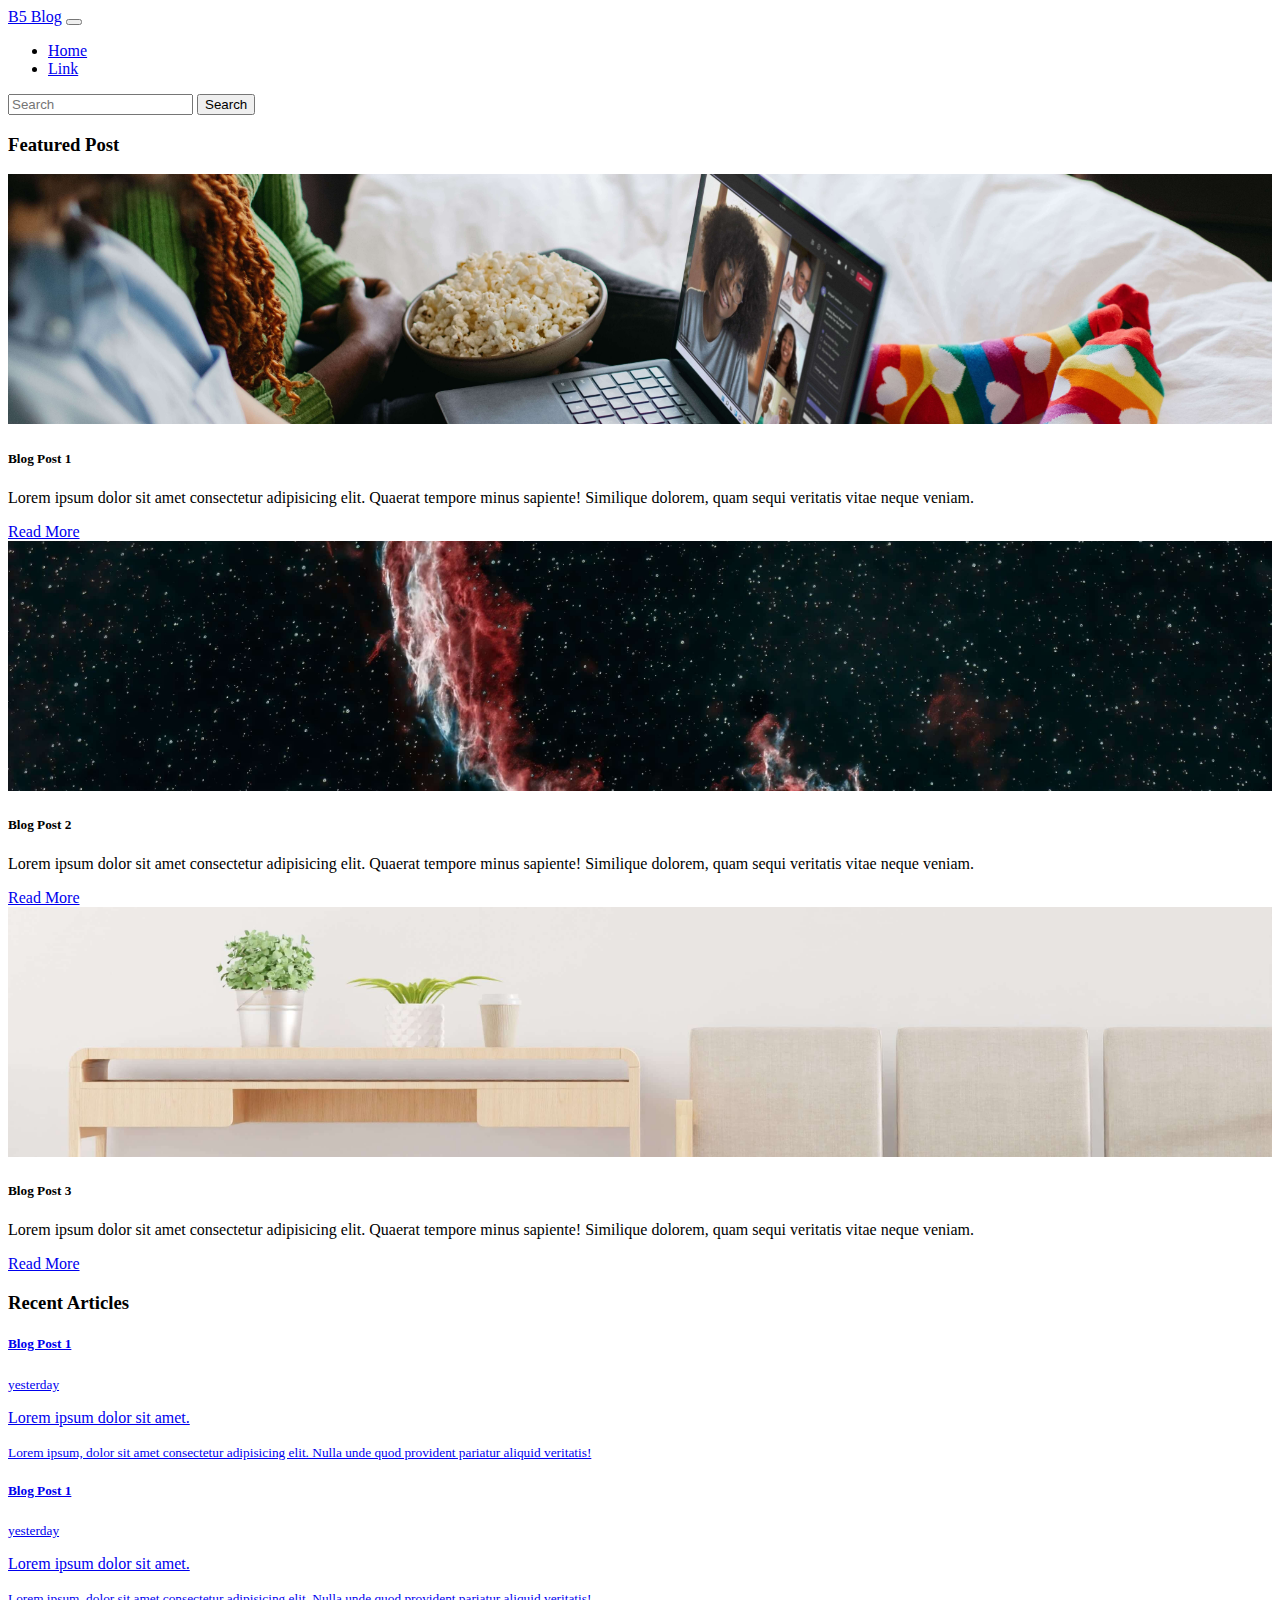
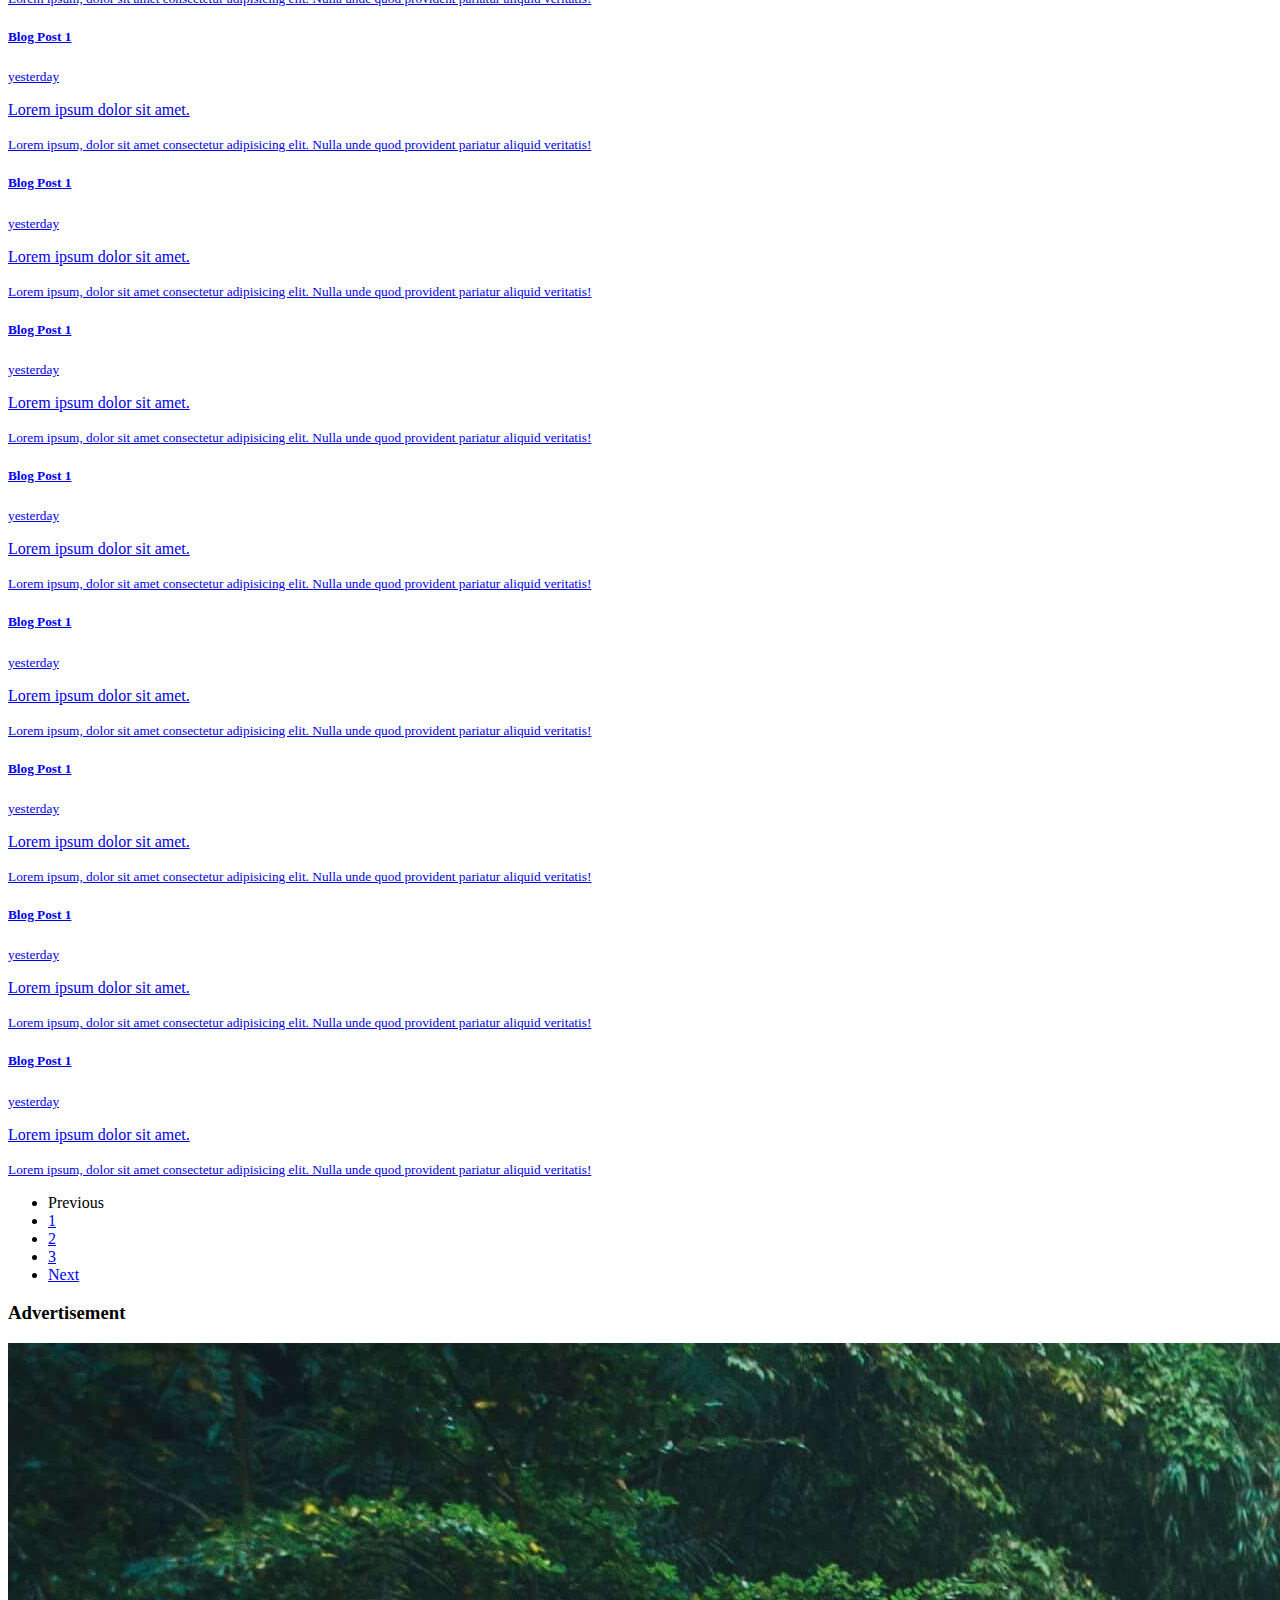
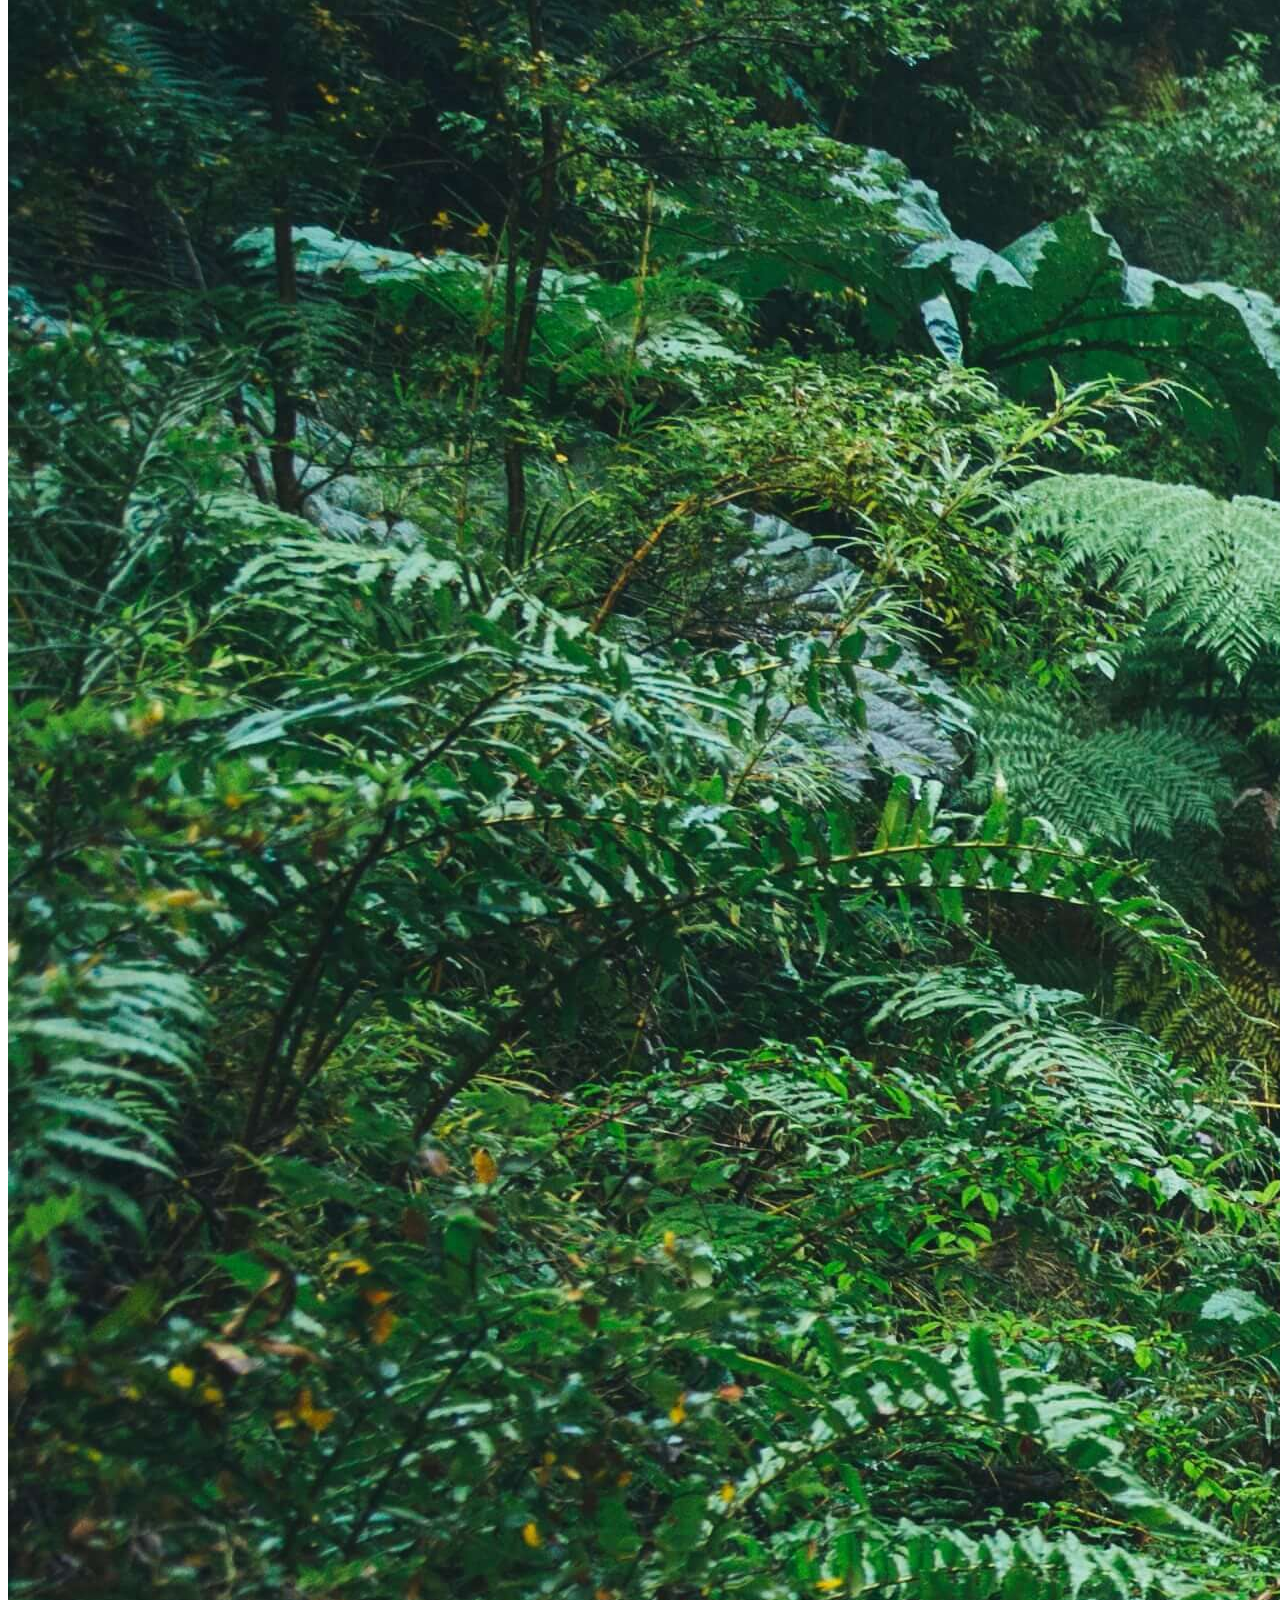
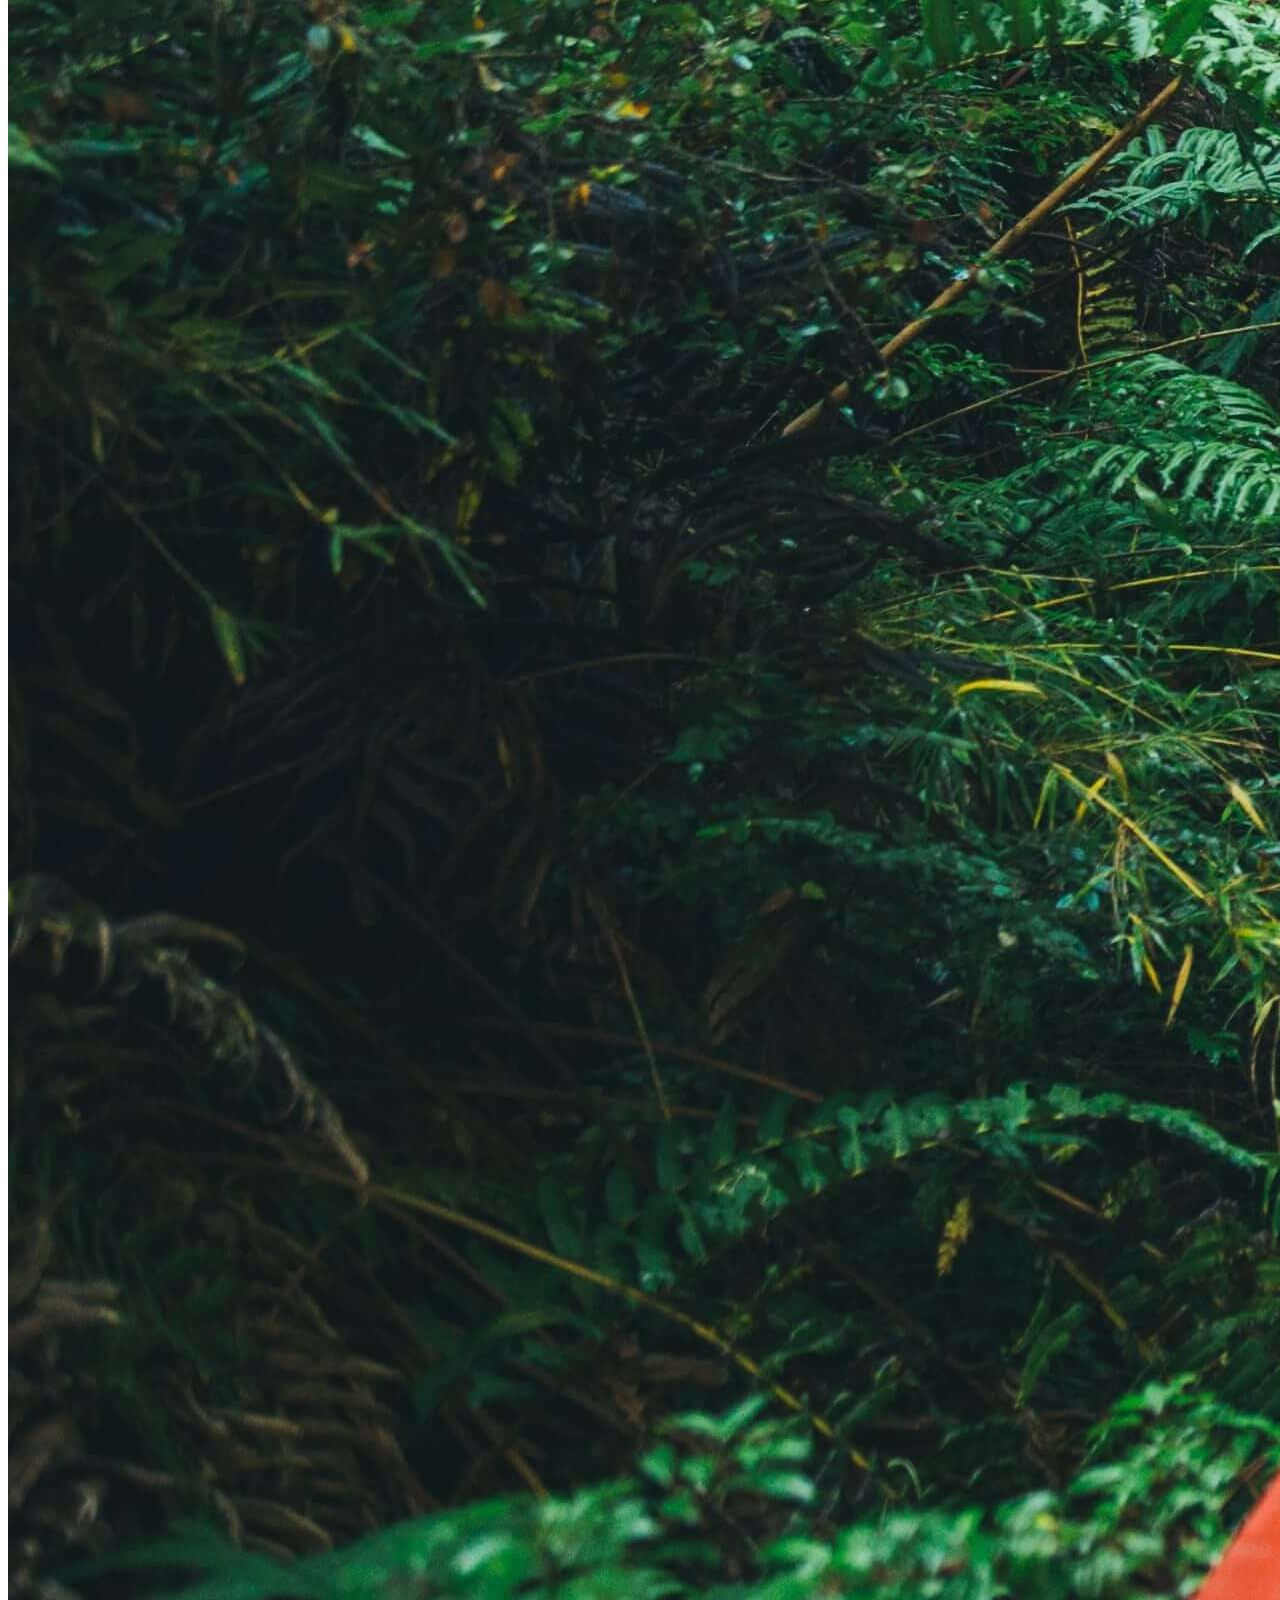
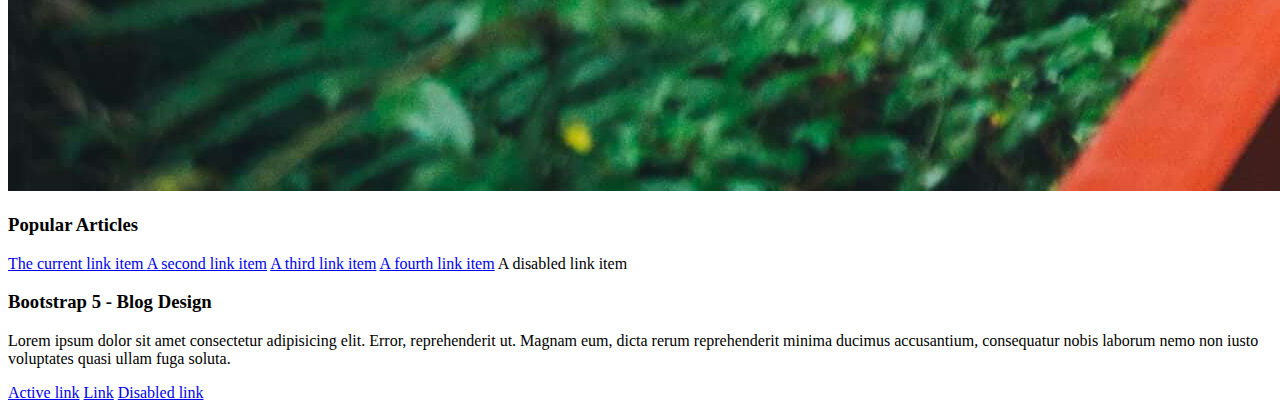
==== single.html @ 4bae95e6 "added bootstrap home page" ====
<!DOCTYPE html>
<html lang="en">
  <head>
    <title>Bootstrap 5 - Blog Design</title>
    <!-- Required meta tags -->
    <meta charset="utf-8" />
    <meta
      name="viewport"
      content="width=device-width, initial-scale=1, shrink-to-fit=no"
    />

    <!-- Custom CSS Link -->
    <link rel="stylesheet" href="./style.css" />

    <!-- Bootstrap CSS v5.2.1 -->
    <link
      href="https://cdn.jsdelivr.net/npm/bootstrap@5.2.1/dist/css/bootstrap.min.css"
      rel="stylesheet"
      integrity="sha384-iYQeCzEYFbKjA/T2uDLTpkwGzCiq6soy8tYaI1GyVh/UjpbCx/TYkiZhlZB6+fzT"
      crossorigin="anonymous"
    />
    <!-- Bootstrap JavaScript Libraries -->
    <script
      src="https://cdn.jsdelivr.net/npm/@popperjs/core@2.11.6/dist/umd/popper.min.js"
      integrity="sha384-oBqDVmMz9ATKxIep9tiCxS/Z9fNfEXiDAYTujMAeBAsjFuCZSmKbSSUnQlmh/jp3"
      crossorigin="anonymous"
    ></script>

    <script
      src="https://cdn.jsdelivr.net/npm/bootstrap@5.2.1/dist/js/bootstrap.min.js"
      integrity="sha384-7VPbUDkoPSGFnVtYi0QogXtr74QeVeeIs99Qfg5YCF+TidwNdjvaKZX19NZ/e6oz"
      crossorigin="anonymous"
    ></script>
  </head>

  <body>
    <!-- Navigation Bar -->
    <nav class="navbar navbar-expand-lg bg-dark navbar-dark">
      <div class="container">
        <a class="navbar-brand" href="#">B5 Blog</a>
        <button
          class="navbar-toggler"
          type="button"
          data-bs-toggle="collapse"
          data-bs-target="#navbarSupportedContent"
          aria-controls="navbarSupportedContent"
          aria-expanded="false"
          aria-label="Toggle navigation"
        >
          <span class="navbar-toggler-icon"></span>
        </button>
        <div class="collapse navbar-collapse" id="navbarSupportedContent">
          <ul class="navbar-nav me-auto mb-2 mb-lg-0">
            <li class="nav-item">
              <a class="nav-link active" aria-current="page" href="#">Home</a>
            </li>
            <li class="nav-item">
              <a class="nav-link" href="#">Link</a>
            </li>
          </ul>
          <form class="d-flex" role="search">
            <input
              class="form-control me-2"
              type="search"
              placeholder="Search"
              aria-label="Search"
            />
            <button class="btn btn-outline-success" type="submit">
              Search
            </button>
          </form>
        </div>
      </div>
    </nav>

    <!-- Featured Area  -->
    <div class="container my-4">
      <div class="row">
        <h3>Featured Post</h3>
      </div>
      <div class="row">
        <div class="col-lg-4">
          <div class="card mt-4 mt-lg-0">
            <img src="./images/1.jpg" class="card-img-top" alt="..." />
            <div class="card-body">
              <h5 class="card-title">Blog Post 1</h5>
              <p class="card-text">
                Lorem ipsum dolor sit amet consectetur adipisicing elit. Quaerat
                tempore minus sapiente! Similique dolorem, quam sequi veritatis
                vitae neque veniam.
              </p>
              <a href="#" class="">Read More</a>
            </div>
          </div>
        </div>
        <div class="col-lg-4">
          <div class="card mt-4 mt-lg-0">
            <img src="./images/2.jpg" class="card-img-top" alt="..." />
            <div class="card-body">
              <h5 class="card-title">Blog Post 2</h5>
              <p class="card-text">
                Lorem ipsum dolor sit amet consectetur adipisicing elit. Quaerat
                tempore minus sapiente! Similique dolorem, quam sequi veritatis
                vitae neque veniam.
              </p>
              <a href="#" class="">Read More</a>
            </div>
          </div>
        </div>
        <div class="col-lg-4">
          <div class="card mt-4 mt-lg-0">
            <img src="./images/3.jpg" class="card-img-top" alt="..." />
            <div class="card-body">
              <h5 class="card-title">Blog Post 3</h5>
              <p class="card-text">
                Lorem ipsum dolor sit amet consectetur adipisicing elit. Quaerat
                tempore minus sapiente! Similique dolorem, quam sequi veritatis
                vitae neque veniam.
              </p>
              <a href="#" class="">Read More</a>
            </div>
          </div>
        </div>
      </div>
    </div>

    <!-- Main Area -->
    <div class="container my-5">
      <div class="row g-2">
        <!-- Articles List -->
        <div class="col-lg-8">
          <h3>Recent Articles</h3>

          <!-- Article List Group  -->
          <div class="list-group mt-4">
            <a
              href="#"
              class="list-group-item list-group-item-action"
              aria-current="true"
            >
              <div class="d-flex w-100 justify-content-between">
                <h5 class="mb-1">Blog Post 1</h5>
                <small>yesterday</small>
              </div>
              <p class="mb-1">Lorem ipsum dolor sit amet.</p>
              <small
                >Lorem ipsum, dolor sit amet consectetur adipisicing elit. Nulla
                unde quod provident pariatur aliquid veritatis!</small
              >
            </a>
            <a
              href="#"
              class="list-group-item list-group-item-action"
              aria-current="true"
            >
              <div class="d-flex w-100 justify-content-between">
                <h5 class="mb-1">Blog Post 1</h5>
                <small>yesterday</small>
              </div>
              <p class="mb-1">Lorem ipsum dolor sit amet.</p>
              <small
                >Lorem ipsum, dolor sit amet consectetur adipisicing elit. Nulla
                unde quod provident pariatur aliquid veritatis!</small
              >
            </a>
            <a
              href="#"
              class="list-group-item list-group-item-action"
              aria-current="true"
            >
              <div class="d-flex w-100 justify-content-between">
                <h5 class="mb-1">Blog Post 1</h5>
                <small>yesterday</small>
              </div>
              <p class="mb-1">Lorem ipsum dolor sit amet.</p>
              <small
                >Lorem ipsum, dolor sit amet consectetur adipisicing elit. Nulla
                unde quod provident pariatur aliquid veritatis!</small
              >
            </a>
            <a
              href="#"
              class="list-group-item list-group-item-action"
              aria-current="true"
            >
              <div class="d-flex w-100 justify-content-between">
                <h5 class="mb-1">Blog Post 1</h5>
                <small>yesterday</small>
              </div>
              <p class="mb-1">Lorem ipsum dolor sit amet.</p>
              <small
                >Lorem ipsum, dolor sit amet consectetur adipisicing elit. Nulla
                unde quod provident pariatur aliquid veritatis!</small
              >
            </a>
            <a
              href="#"
              class="list-group-item list-group-item-action"
              aria-current="true"
            >
              <div class="d-flex w-100 justify-content-between">
                <h5 class="mb-1">Blog Post 1</h5>
                <small>yesterday</small>
              </div>
              <p class="mb-1">Lorem ipsum dolor sit amet.</p>
              <small
                >Lorem ipsum, dolor sit amet consectetur adipisicing elit. Nulla
                unde quod provident pariatur aliquid veritatis!</small
              >
            </a>
            <a
              href="#"
              class="list-group-item list-group-item-action"
              aria-current="true"
            >
              <div class="d-flex w-100 justify-content-between">
                <h5 class="mb-1">Blog Post 1</h5>
                <small>yesterday</small>
              </div>
              <p class="mb-1">Lorem ipsum dolor sit amet.</p>
              <small
                >Lorem ipsum, dolor sit amet consectetur adipisicing elit. Nulla
                unde quod provident pariatur aliquid veritatis!</small
              >
            </a>
            <a
              href="#"
              class="list-group-item list-group-item-action"
              aria-current="true"
            >
              <div class="d-flex w-100 justify-content-between">
                <h5 class="mb-1">Blog Post 1</h5>
                <small>yesterday</small>
              </div>
              <p class="mb-1">Lorem ipsum dolor sit amet.</p>
              <small
                >Lorem ipsum, dolor sit amet consectetur adipisicing elit. Nulla
                unde quod provident pariatur aliquid veritatis!</small
              >
            </a>
            <a
              href="#"
              class="list-group-item list-group-item-action"
              aria-current="true"
            >
              <div class="d-flex w-100 justify-content-between">
                <h5 class="mb-1">Blog Post 1</h5>
                <small>yesterday</small>
              </div>
              <p class="mb-1">Lorem ipsum dolor sit amet.</p>
              <small
                >Lorem ipsum, dolor sit amet consectetur adipisicing elit. Nulla
                unde quod provident pariatur aliquid veritatis!</small
              >
            </a>
            <a
              href="#"
              class="list-group-item list-group-item-action"
              aria-current="true"
            >
              <div class="d-flex w-100 justify-content-between">
                <h5 class="mb-1">Blog Post 1</h5>
                <small>yesterday</small>
              </div>
              <p class="mb-1">Lorem ipsum dolor sit amet.</p>
              <small
                >Lorem ipsum, dolor sit amet consectetur adipisicing elit. Nulla
                unde quod provident pariatur aliquid veritatis!</small
              >
            </a>
            <a
              href="#"
              class="list-group-item list-group-item-action"
              aria-current="true"
            >
              <div class="d-flex w-100 justify-content-between">
                <h5 class="mb-1">Blog Post 1</h5>
                <small>yesterday</small>
              </div>
              <p class="mb-1">Lorem ipsum dolor sit amet.</p>
              <small
                >Lorem ipsum, dolor sit amet consectetur adipisicing elit. Nulla
                unde quod provident pariatur aliquid veritatis!</small
              >
            </a>
          </div>
          <!-- Article Pagination  -->
          <nav aria-label="Page navigation" class="mt-4">
            <ul class="pagination justify-content-center">
              <li class="page-item disabled">
                <a class="page-link">Previous</a>
              </li>
              <li class="page-item"><a class="page-link" href="#">1</a></li>
              <li class="page-item"><a class="page-link" href="#">2</a></li>
              <li class="page-item"><a class="page-link" href="#">3</a></li>
              <li class="page-item">
                <a class="page-link" href="#">Next</a>
              </li>
            </ul>
          </nav>
        </div>

        <!-- Right Sidebar  -->
        <div class="col-lg-4">
          <h3>Advertisement</h3>
          <div class="my-4">
            <img src="./images/16.jpg" class="w-100" alt="Advertisement" />
          </div>
          <h3>Popular Articles</h3>
          <div class="mt-4">
            <div class="list-group">
              <a
                href="#"
                class="list-group-item list-group-item-action"
                aria-current="true"
              >
                The current link item
              </a>
              <a href="#" class="list-group-item list-group-item-action"
                >A second link item</a
              >
              <a href="#" class="list-group-item list-group-item-action"
                >A third link item</a
              >
              <a href="#" class="list-group-item list-group-item-action"
                >A fourth link item</a
              >
              <a class="list-group-item list-group-item-action disabled"
                >A disabled link item</a
              >
            </div>
          </div>
        </div>
      </div>
    </div>

    <footer class="w-100 bg-dark">
      <div class="container text-white py-5">
        <div class="row">
          <div class="col-md-6">
            <h3>Bootstrap 5 - Blog Design</h3>
            <p>
              Lorem ipsum dolor sit amet consectetur adipisicing elit. Error,
              reprehenderit ut. Magnam eum, dicta rerum reprehenderit minima
              ducimus accusantium, consequatur nobis laborum nemo non iusto
              voluptates quasi ullam fuga soluta.
            </p>
          </div>
          <div class="col-md-6">
            <nav class="nav d-flex">
              <a class="nav-link active" href="#" aria-current="page"
                >Active link</a
              >
              <a class="nav-link" href="#">Link</a>
              <a class="nav-link" href="#">Disabled link</a>
            </nav>
          </div>
        </div>
      </div>
    </footer>
  </body>
</html>
---- style.css ----
.card-img-top {
  width: 100%;
  height: 250px;
  object-fit: cover;
  object-position: center;
}
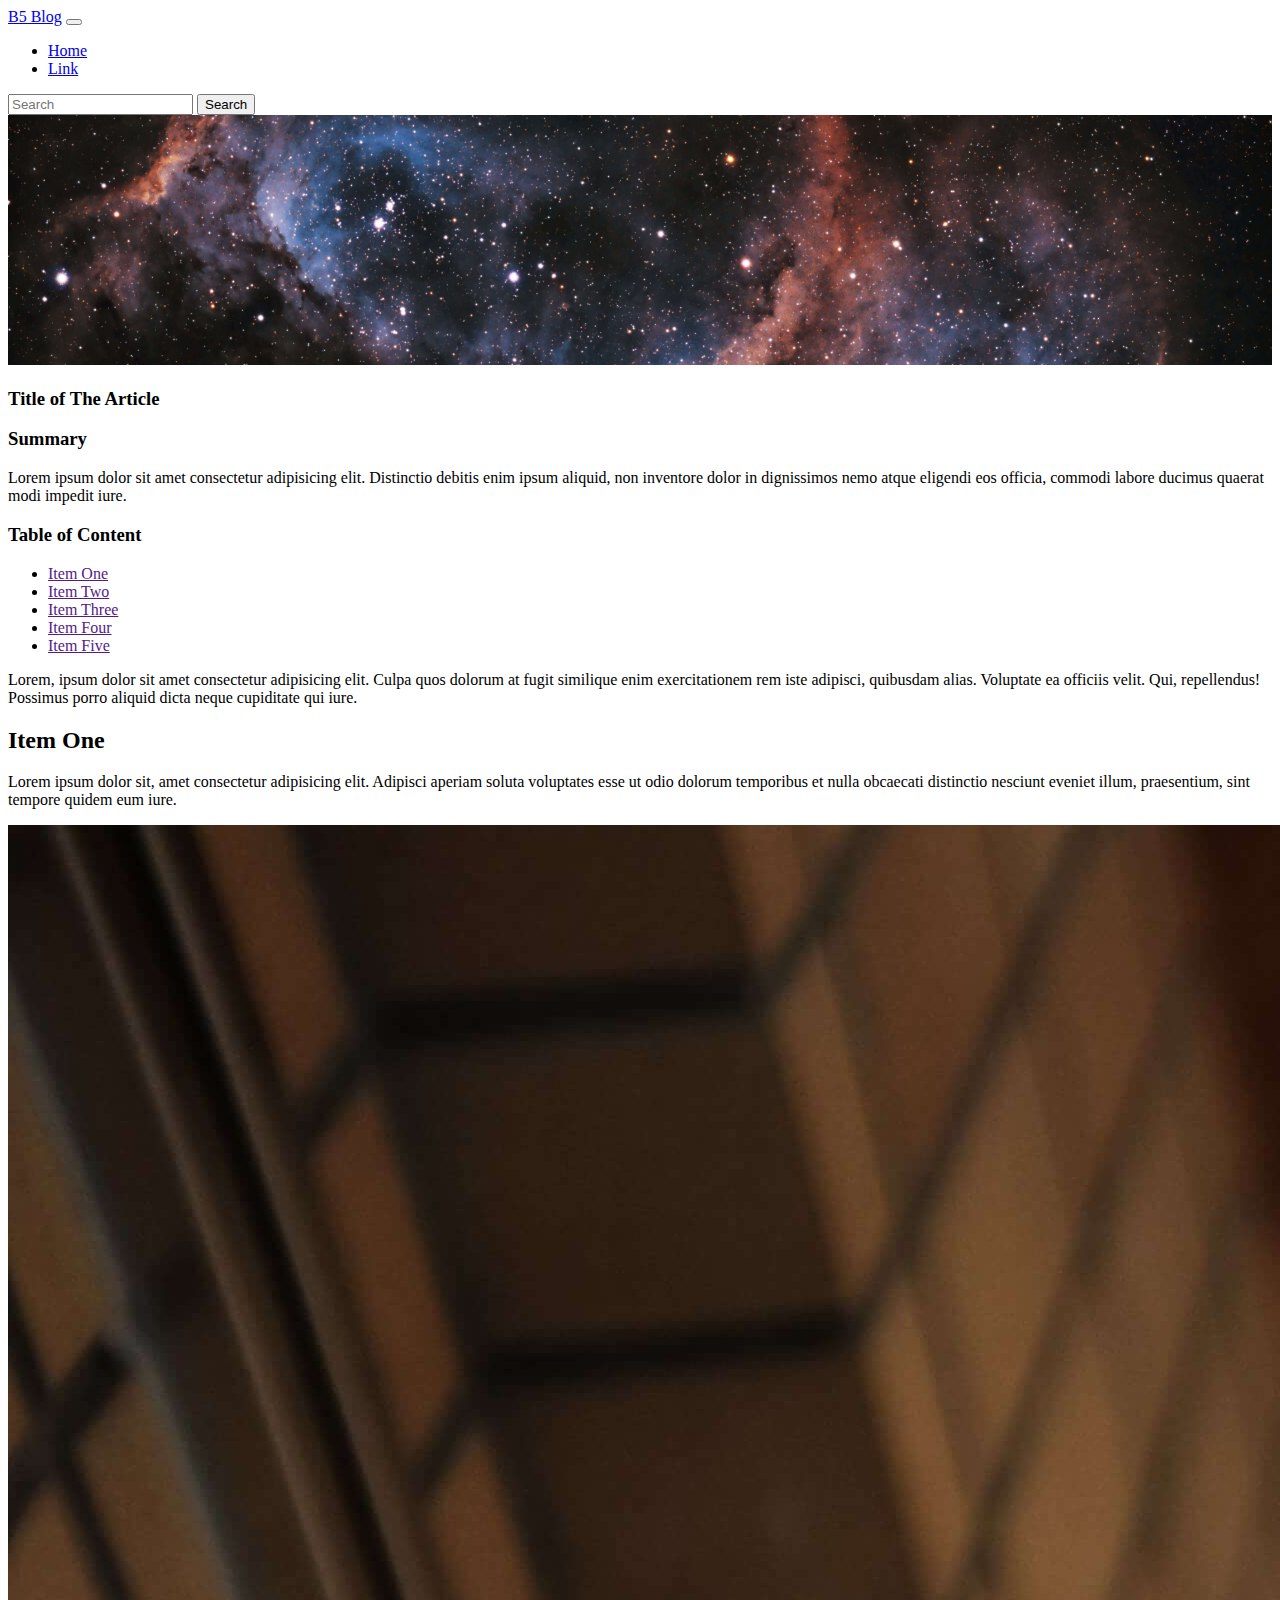
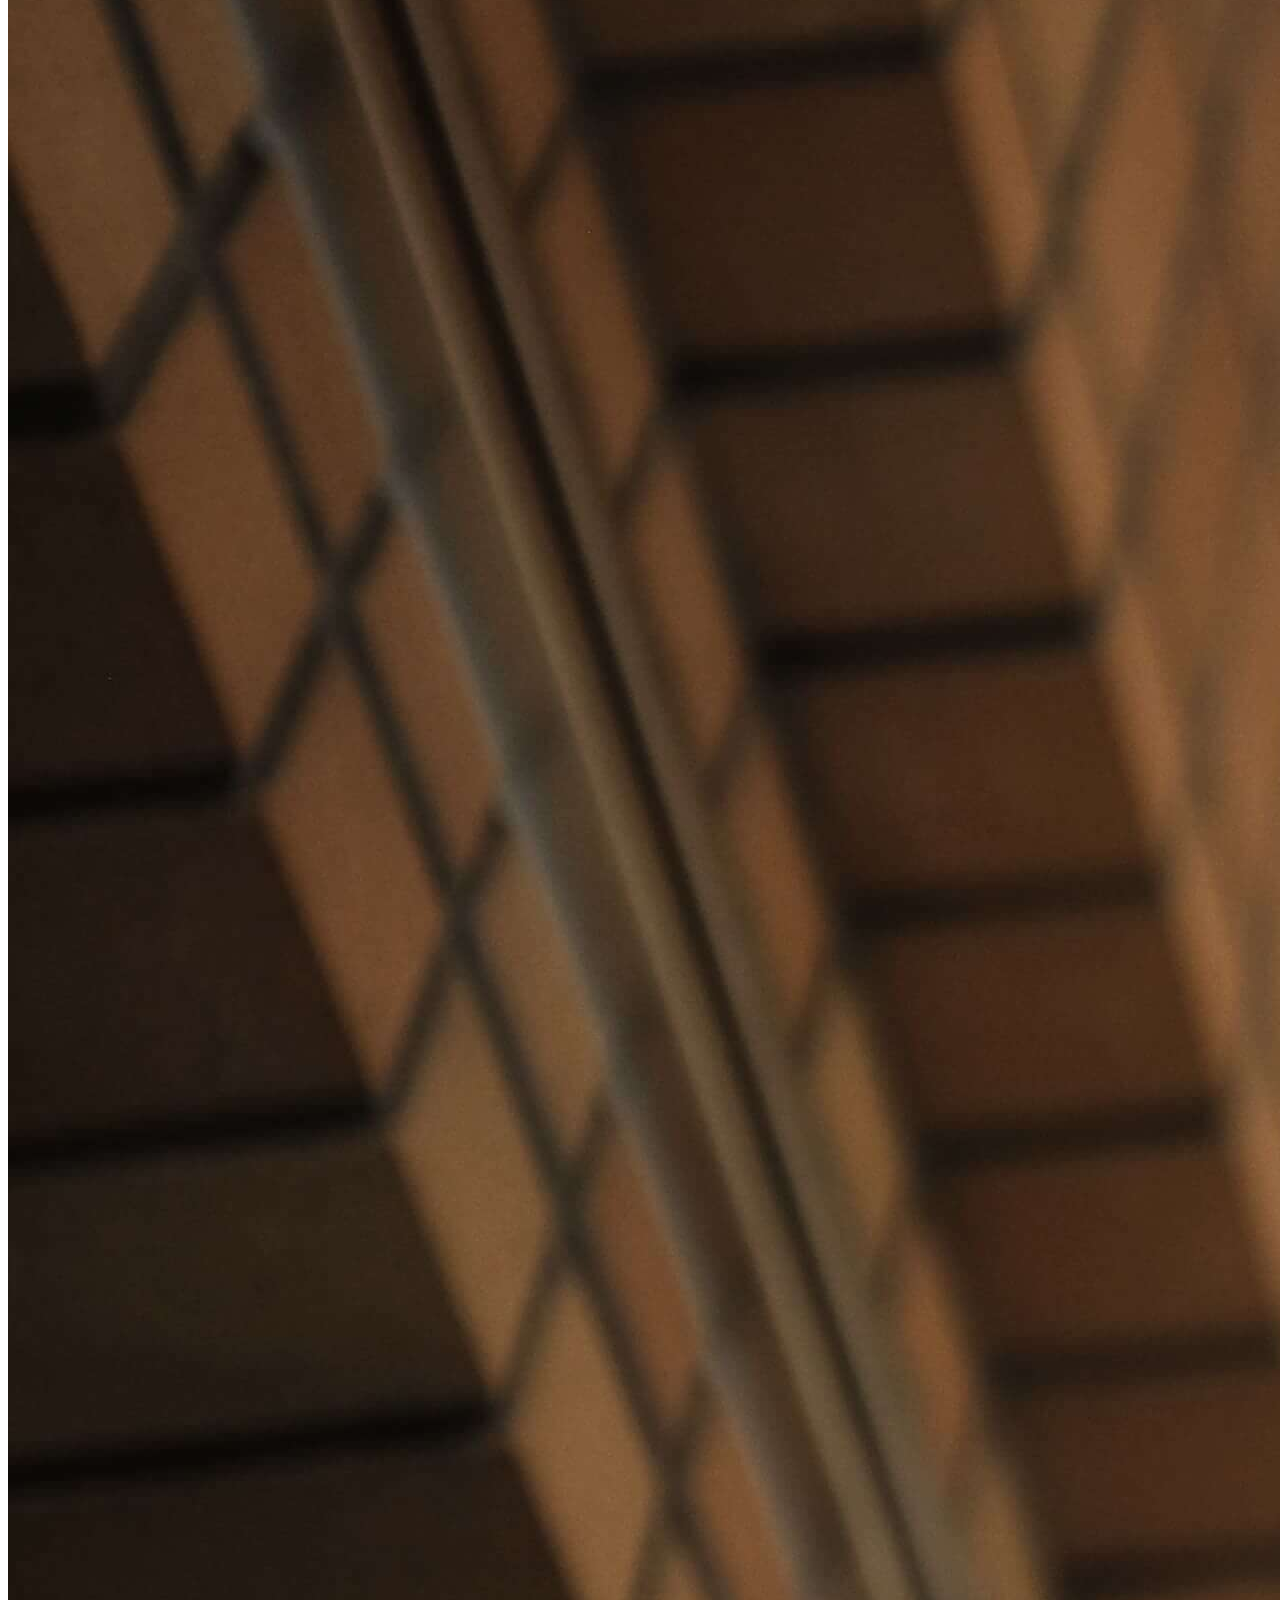
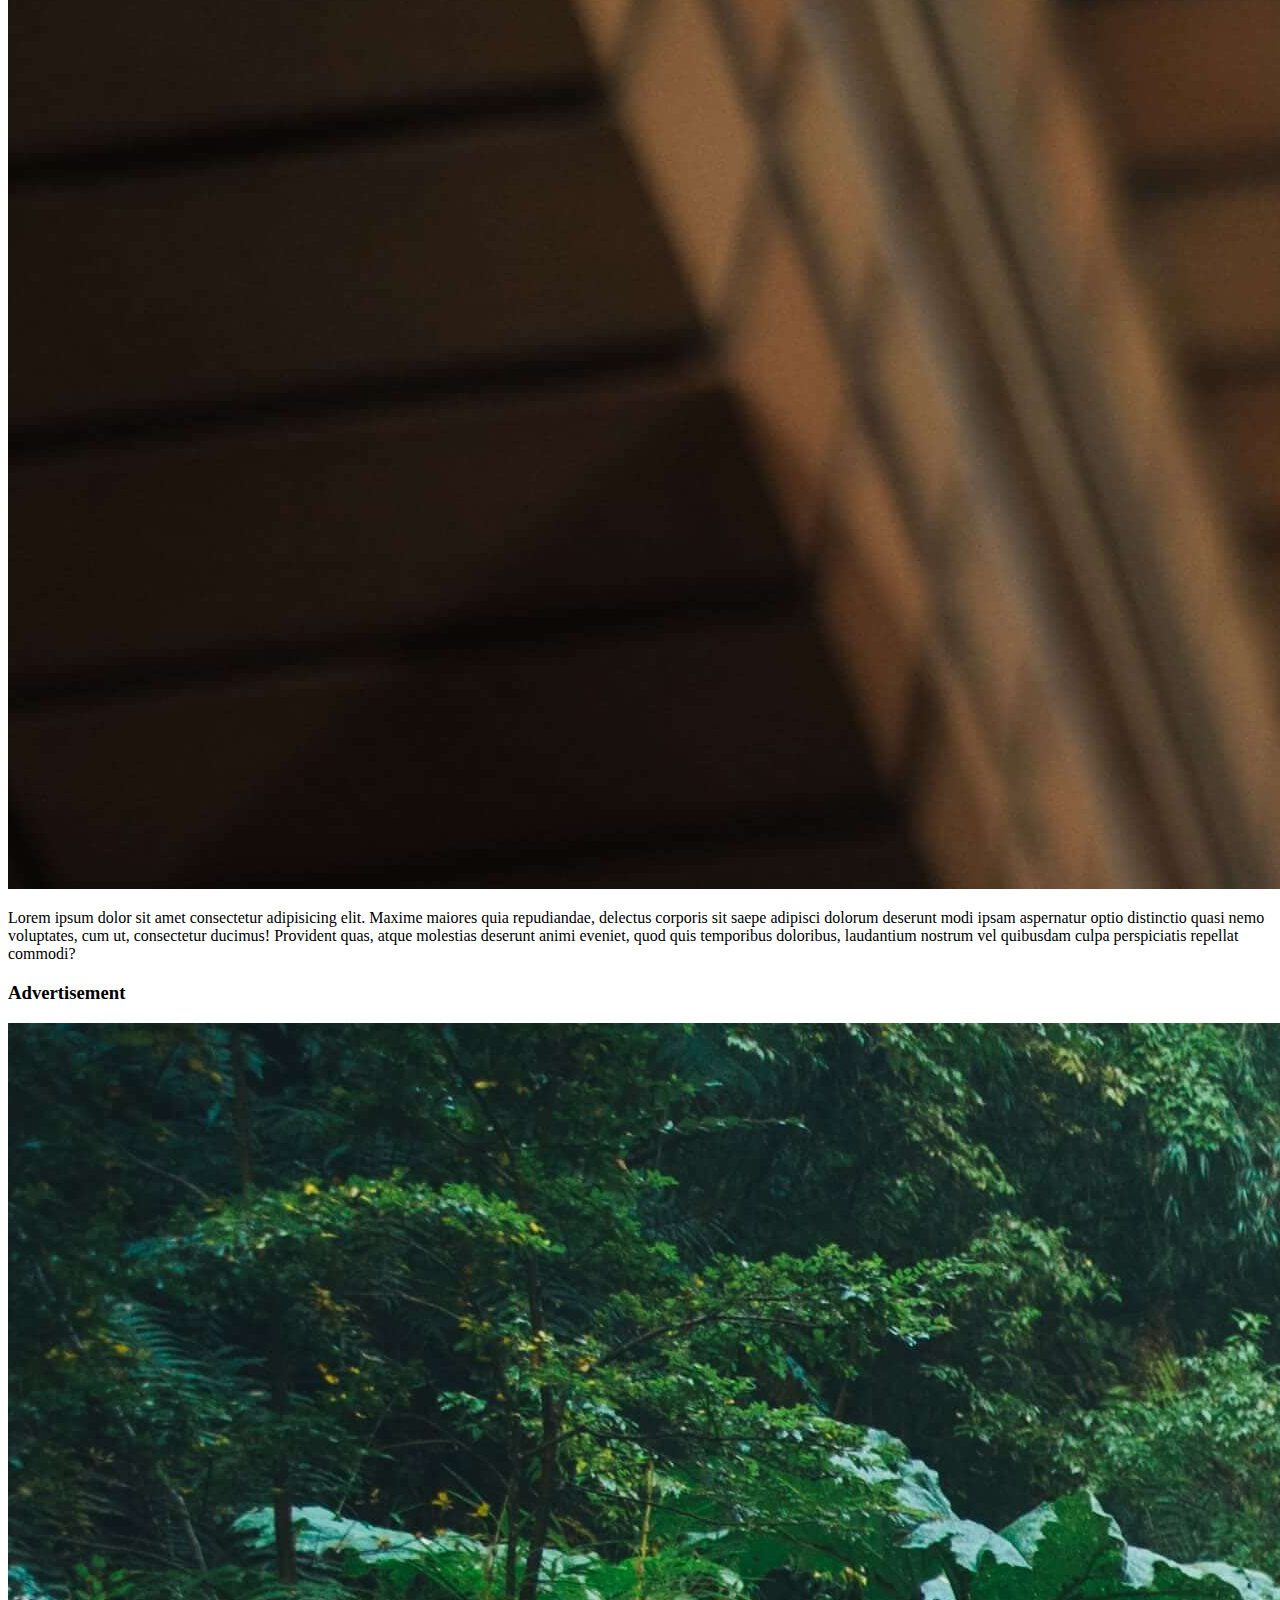
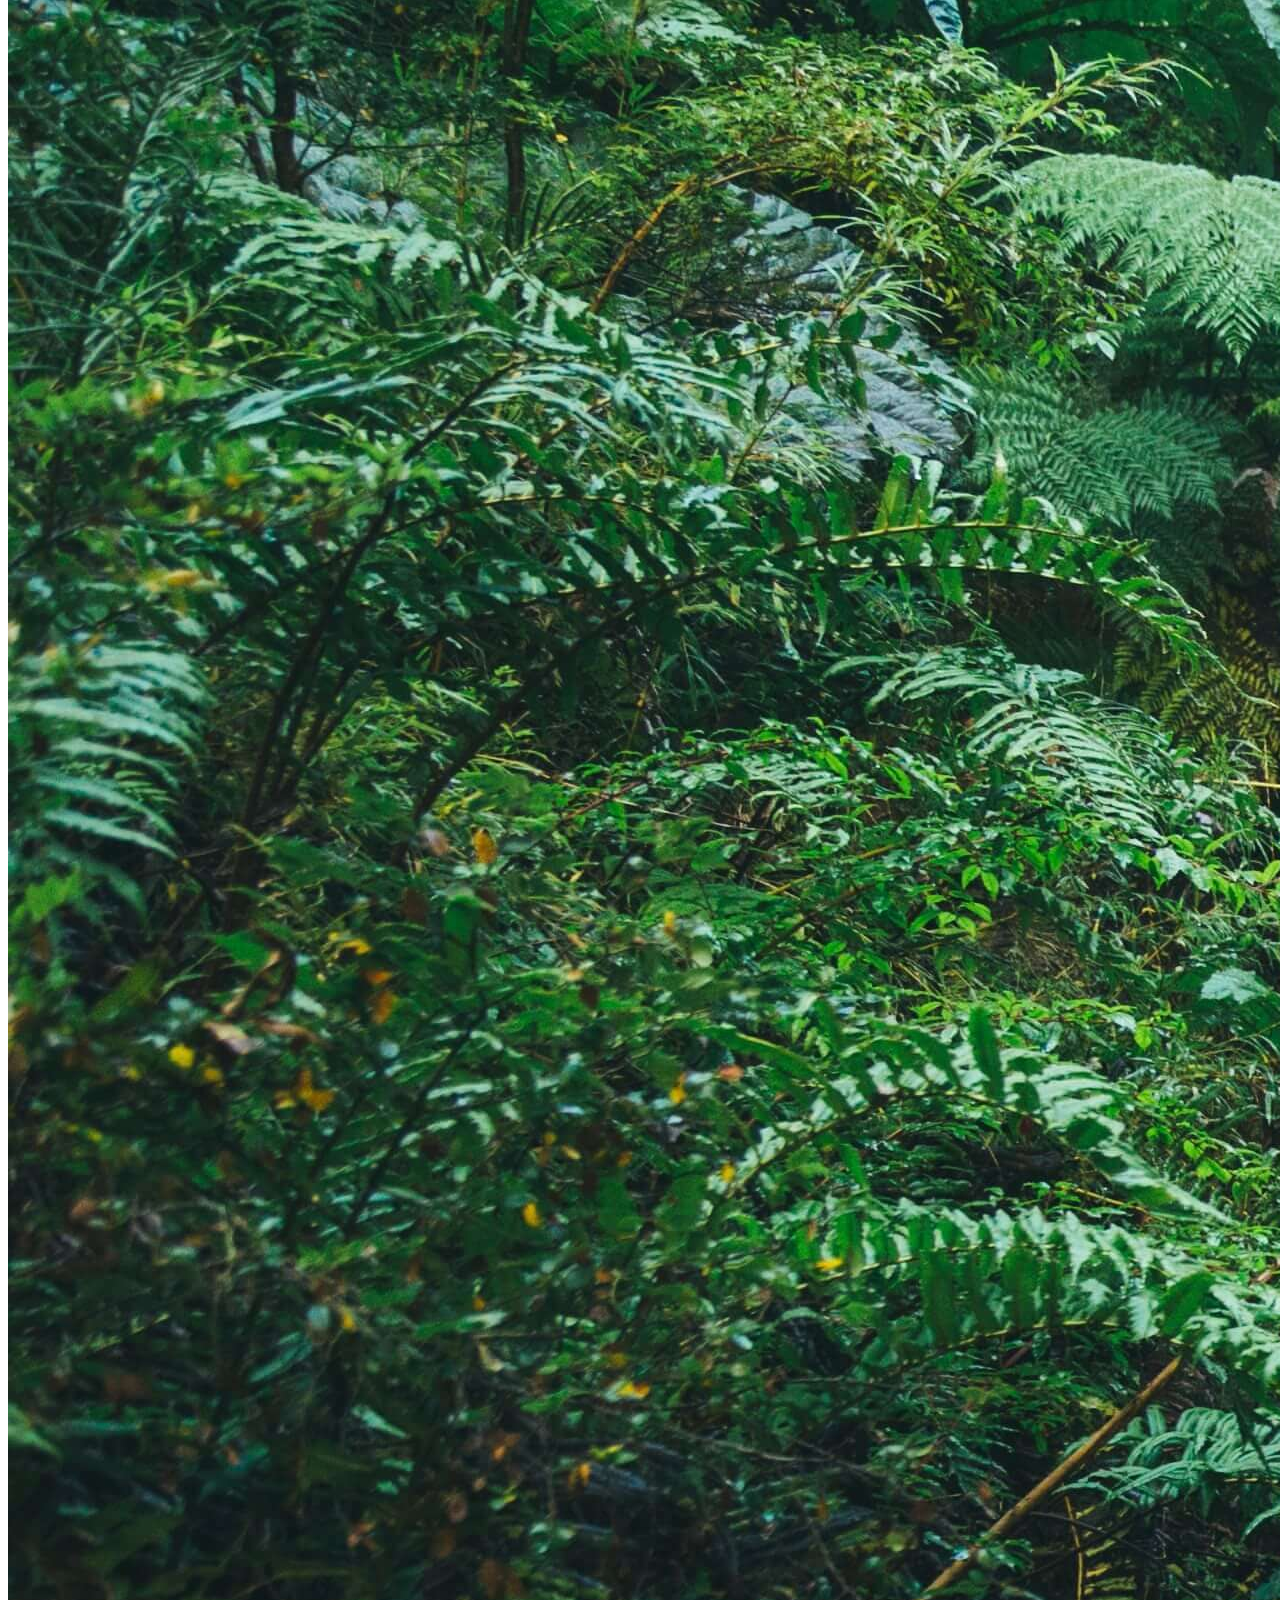
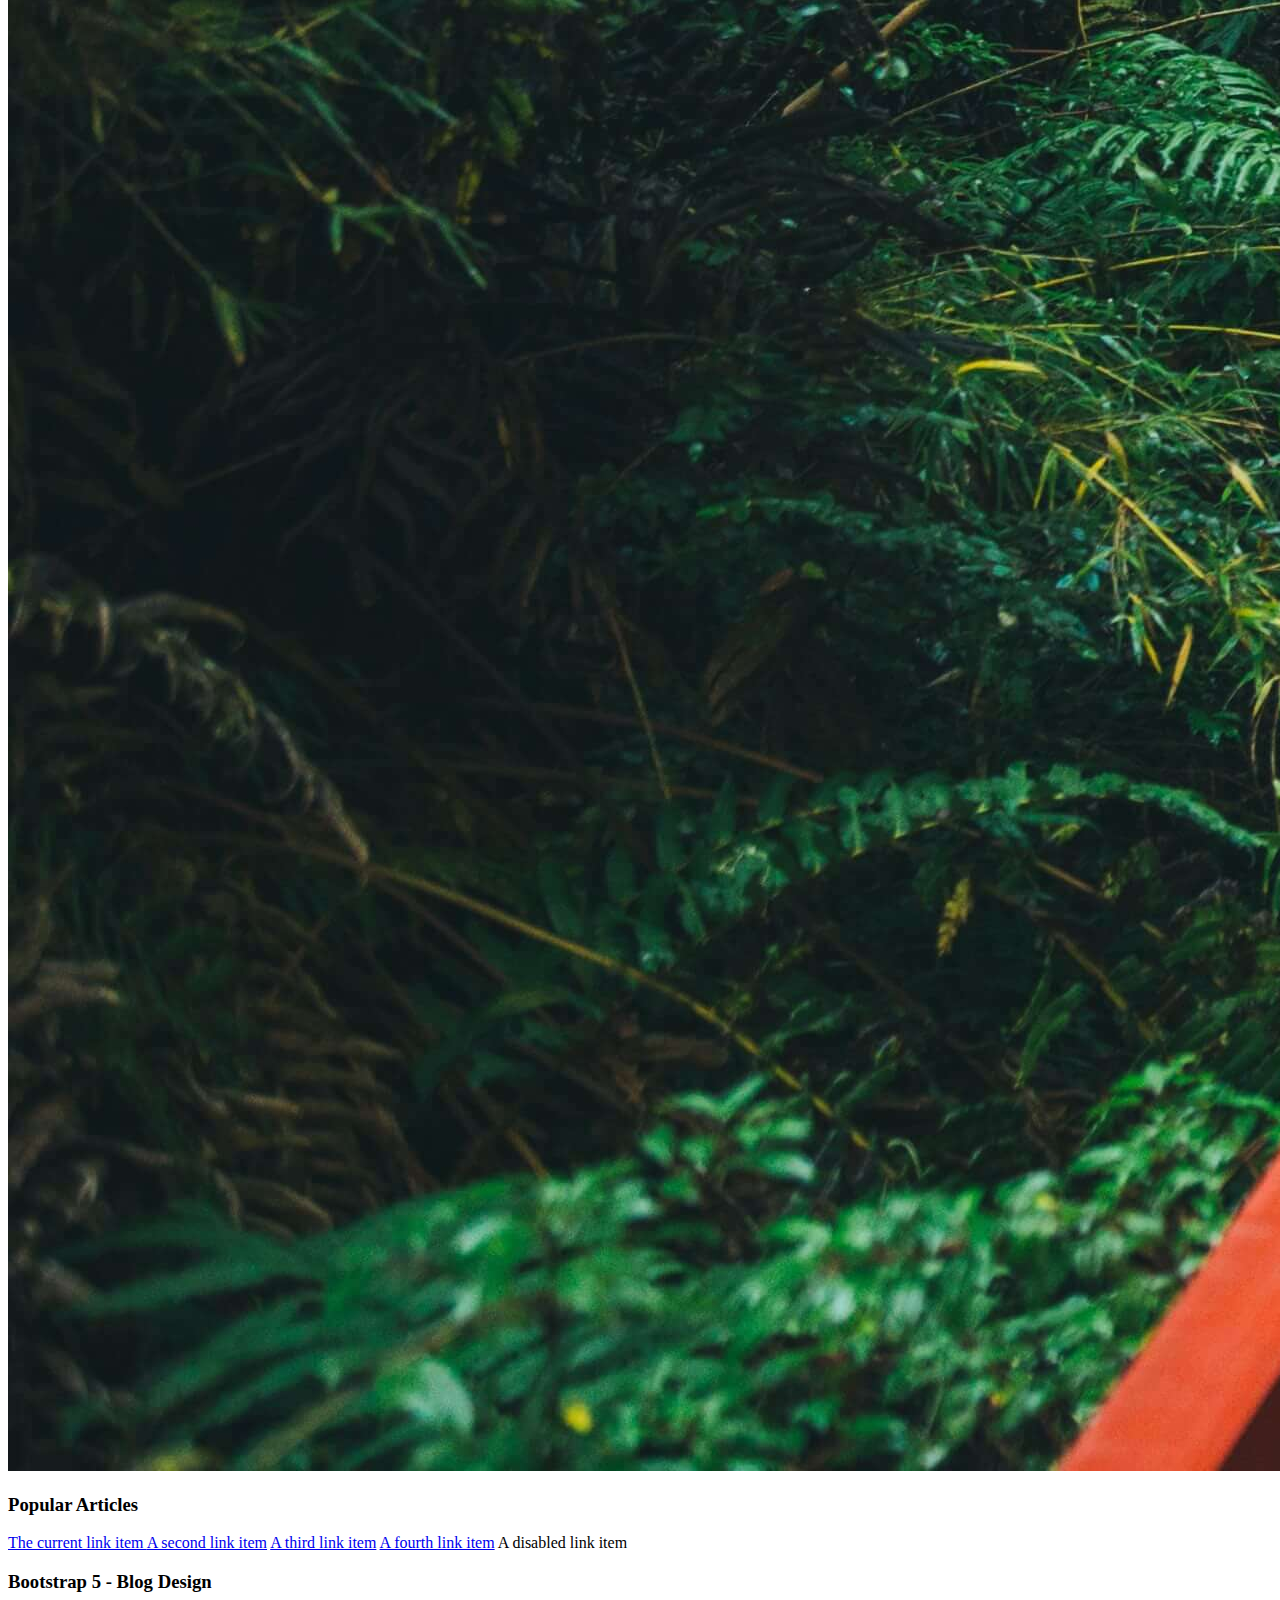
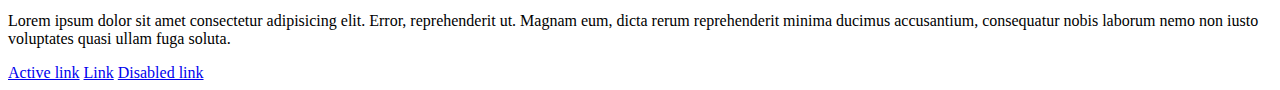
==== commit 2a1969f8: "Add A new page added for the single section" ====
--- a/single.html
+++ b/single.html
@@ -73,231 +73,60 @@
       </div>
     </nav>
 
+    <div class="container my-4">
+      <img class="featured-image" src="./images/18.jpg" alt="" />
+    </div>
+
     <!-- Featured Area  -->
-    <div class="container my-4">
-      <div class="row">
-        <h3>Featured Post</h3>
-      </div>
-      <div class="row">
-        <div class="col-lg-4">
-          <div class="card mt-4 mt-lg-0">
-            <img src="./images/1.jpg" class="card-img-top" alt="..." />
-            <div class="card-body">
-              <h5 class="card-title">Blog Post 1</h5>
-              <p class="card-text">
-                Lorem ipsum dolor sit amet consectetur adipisicing elit. Quaerat
-                tempore minus sapiente! Similique dolorem, quam sequi veritatis
-                vitae neque veniam.
-              </p>
-              <a href="#" class="">Read More</a>
-            </div>
-          </div>
-        </div>
-        <div class="col-lg-4">
-          <div class="card mt-4 mt-lg-0">
-            <img src="./images/2.jpg" class="card-img-top" alt="..." />
-            <div class="card-body">
-              <h5 class="card-title">Blog Post 2</h5>
-              <p class="card-text">
-                Lorem ipsum dolor sit amet consectetur adipisicing elit. Quaerat
-                tempore minus sapiente! Similique dolorem, quam sequi veritatis
-                vitae neque veniam.
-              </p>
-              <a href="#" class="">Read More</a>
-            </div>
-          </div>
-        </div>
-        <div class="col-lg-4">
-          <div class="card mt-4 mt-lg-0">
-            <img src="./images/3.jpg" class="card-img-top" alt="..." />
-            <div class="card-body">
-              <h5 class="card-title">Blog Post 3</h5>
-              <p class="card-text">
-                Lorem ipsum dolor sit amet consectetur adipisicing elit. Quaerat
-                tempore minus sapiente! Similique dolorem, quam sequi veritatis
-                vitae neque veniam.
-              </p>
-              <a href="#" class="">Read More</a>
-            </div>
-          </div>
-        </div>
-      </div>
-    </div>
 
     <!-- Main Area -->
     <div class="container my-5">
       <div class="row g-2">
         <!-- Articles List -->
         <div class="col-lg-8">
-          <h3>Recent Articles</h3>
-
-          <!-- Article List Group  -->
-          <div class="list-group mt-4">
-            <a
-              href="#"
-              class="list-group-item list-group-item-action"
-              aria-current="true"
-            >
-              <div class="d-flex w-100 justify-content-between">
-                <h5 class="mb-1">Blog Post 1</h5>
-                <small>yesterday</small>
-              </div>
-              <p class="mb-1">Lorem ipsum dolor sit amet.</p>
-              <small
-                >Lorem ipsum, dolor sit amet consectetur adipisicing elit. Nulla
-                unde quod provident pariatur aliquid veritatis!</small
-              >
-            </a>
-            <a
-              href="#"
-              class="list-group-item list-group-item-action"
-              aria-current="true"
-            >
-              <div class="d-flex w-100 justify-content-between">
-                <h5 class="mb-1">Blog Post 1</h5>
-                <small>yesterday</small>
-              </div>
-              <p class="mb-1">Lorem ipsum dolor sit amet.</p>
-              <small
-                >Lorem ipsum, dolor sit amet consectetur adipisicing elit. Nulla
-                unde quod provident pariatur aliquid veritatis!</small
-              >
-            </a>
-            <a
-              href="#"
-              class="list-group-item list-group-item-action"
-              aria-current="true"
-            >
-              <div class="d-flex w-100 justify-content-between">
-                <h5 class="mb-1">Blog Post 1</h5>
-                <small>yesterday</small>
-              </div>
-              <p class="mb-1">Lorem ipsum dolor sit amet.</p>
-              <small
-                >Lorem ipsum, dolor sit amet consectetur adipisicing elit. Nulla
-                unde quod provident pariatur aliquid veritatis!</small
-              >
-            </a>
-            <a
-              href="#"
-              class="list-group-item list-group-item-action"
-              aria-current="true"
-            >
-              <div class="d-flex w-100 justify-content-between">
-                <h5 class="mb-1">Blog Post 1</h5>
-                <small>yesterday</small>
-              </div>
-              <p class="mb-1">Lorem ipsum dolor sit amet.</p>
-              <small
-                >Lorem ipsum, dolor sit amet consectetur adipisicing elit. Nulla
-                unde quod provident pariatur aliquid veritatis!</small
-              >
-            </a>
-            <a
-              href="#"
-              class="list-group-item list-group-item-action"
-              aria-current="true"
-            >
-              <div class="d-flex w-100 justify-content-between">
-                <h5 class="mb-1">Blog Post 1</h5>
-                <small>yesterday</small>
-              </div>
-              <p class="mb-1">Lorem ipsum dolor sit amet.</p>
-              <small
-                >Lorem ipsum, dolor sit amet consectetur adipisicing elit. Nulla
-                unde quod provident pariatur aliquid veritatis!</small
-              >
-            </a>
-            <a
-              href="#"
-              class="list-group-item list-group-item-action"
-              aria-current="true"
-            >
-              <div class="d-flex w-100 justify-content-between">
-                <h5 class="mb-1">Blog Post 1</h5>
-                <small>yesterday</small>
-              </div>
-              <p class="mb-1">Lorem ipsum dolor sit amet.</p>
-              <small
-                >Lorem ipsum, dolor sit amet consectetur adipisicing elit. Nulla
-                unde quod provident pariatur aliquid veritatis!</small
-              >
-            </a>
-            <a
-              href="#"
-              class="list-group-item list-group-item-action"
-              aria-current="true"
-            >
-              <div class="d-flex w-100 justify-content-between">
-                <h5 class="mb-1">Blog Post 1</h5>
-                <small>yesterday</small>
-              </div>
-              <p class="mb-1">Lorem ipsum dolor sit amet.</p>
-              <small
-                >Lorem ipsum, dolor sit amet consectetur adipisicing elit. Nulla
-                unde quod provident pariatur aliquid veritatis!</small
-              >
-            </a>
-            <a
-              href="#"
-              class="list-group-item list-group-item-action"
-              aria-current="true"
-            >
-              <div class="d-flex w-100 justify-content-between">
-                <h5 class="mb-1">Blog Post 1</h5>
-                <small>yesterday</small>
-              </div>
-              <p class="mb-1">Lorem ipsum dolor sit amet.</p>
-              <small
-                >Lorem ipsum, dolor sit amet consectetur adipisicing elit. Nulla
-                unde quod provident pariatur aliquid veritatis!</small
-              >
-            </a>
-            <a
-              href="#"
-              class="list-group-item list-group-item-action"
-              aria-current="true"
-            >
-              <div class="d-flex w-100 justify-content-between">
-                <h5 class="mb-1">Blog Post 1</h5>
-                <small>yesterday</small>
-              </div>
-              <p class="mb-1">Lorem ipsum dolor sit amet.</p>
-              <small
-                >Lorem ipsum, dolor sit amet consectetur adipisicing elit. Nulla
-                unde quod provident pariatur aliquid veritatis!</small
-              >
-            </a>
-            <a
-              href="#"
-              class="list-group-item list-group-item-action"
-              aria-current="true"
-            >
-              <div class="d-flex w-100 justify-content-between">
-                <h5 class="mb-1">Blog Post 1</h5>
-                <small>yesterday</small>
-              </div>
-              <p class="mb-1">Lorem ipsum dolor sit amet.</p>
-              <small
-                >Lorem ipsum, dolor sit amet consectetur adipisicing elit. Nulla
-                unde quod provident pariatur aliquid veritatis!</small
-              >
-            </a>
-          </div>
-          <!-- Article Pagination  -->
-          <nav aria-label="Page navigation" class="mt-4">
-            <ul class="pagination justify-content-center">
-              <li class="page-item disabled">
-                <a class="page-link">Previous</a>
-              </li>
-              <li class="page-item"><a class="page-link" href="#">1</a></li>
-              <li class="page-item"><a class="page-link" href="#">2</a></li>
-              <li class="page-item"><a class="page-link" href="#">3</a></li>
-              <li class="page-item">
-                <a class="page-link" href="#">Next</a>
-              </li>
+          <h3 class="text-capitalize">Title of The Article</h3>
+          <!-- Article Content -->
+          <article class="article my-4">
+            <h3>Summary</h3>
+            <p>
+              Lorem ipsum dolor sit amet consectetur adipisicing elit.
+              Distinctio debitis enim ipsum aliquid, non inventore dolor in
+              dignissimos nemo atque eligendi eos officia, commodi labore
+              ducimus quaerat modi impedit iure.
+            </p>
+            <h3>Table of Content</h3>
+            <ul>
+              <li><a href="">Item One</a></li>
+              <li><a href="">Item Two</a></li>
+              <li><a href="">Item Three</a></li>
+              <li><a href="">Item Four</a></li>
+              <li><a href="">Item Five</a></li>
             </ul>
-          </nav>
+            <p>
+              Lorem, ipsum dolor sit amet consectetur adipisicing elit. Culpa
+              quos dolorum at fugit similique enim exercitationem rem iste
+              adipisci, quibusdam alias. Voluptate ea officiis velit. Qui,
+              repellendus! Possimus porro aliquid dicta neque cupiditate qui
+              iure.
+            </p>
+            <h2>Item One</h2>
+            <p>
+              Lorem ipsum dolor sit, amet consectetur adipisicing elit. Adipisci
+              aperiam soluta voluptates esse ut odio dolorum temporibus et nulla
+              obcaecati distinctio nesciunt eveniet illum, praesentium, sint
+              tempore quidem eum iure.
+            </p>
+            <img src="./images/22.jpg" alt="">
+            <p>
+              Lorem ipsum dolor sit amet consectetur adipisicing elit. Maxime
+              maiores quia repudiandae, delectus corporis sit saepe adipisci
+              dolorum deserunt modi ipsam aspernatur optio distinctio quasi nemo
+              voluptates, cum ut, consectetur ducimus! Provident quas, atque
+              molestias deserunt animi eveniet, quod quis temporibus doloribus,
+              laudantium nostrum vel quibusdam culpa perspiciatis repellat
+              commodi?
+            </p>
+          </article>
         </div>
 
         <!-- Right Sidebar  -->
--- a/style.css
+++ b/style.css
@@ -1,4 +1,4 @@
-.card-img-top {
+.card-img-top, .featured-image {
   width: 100%;
   height: 250px;
   object-fit: cover;
